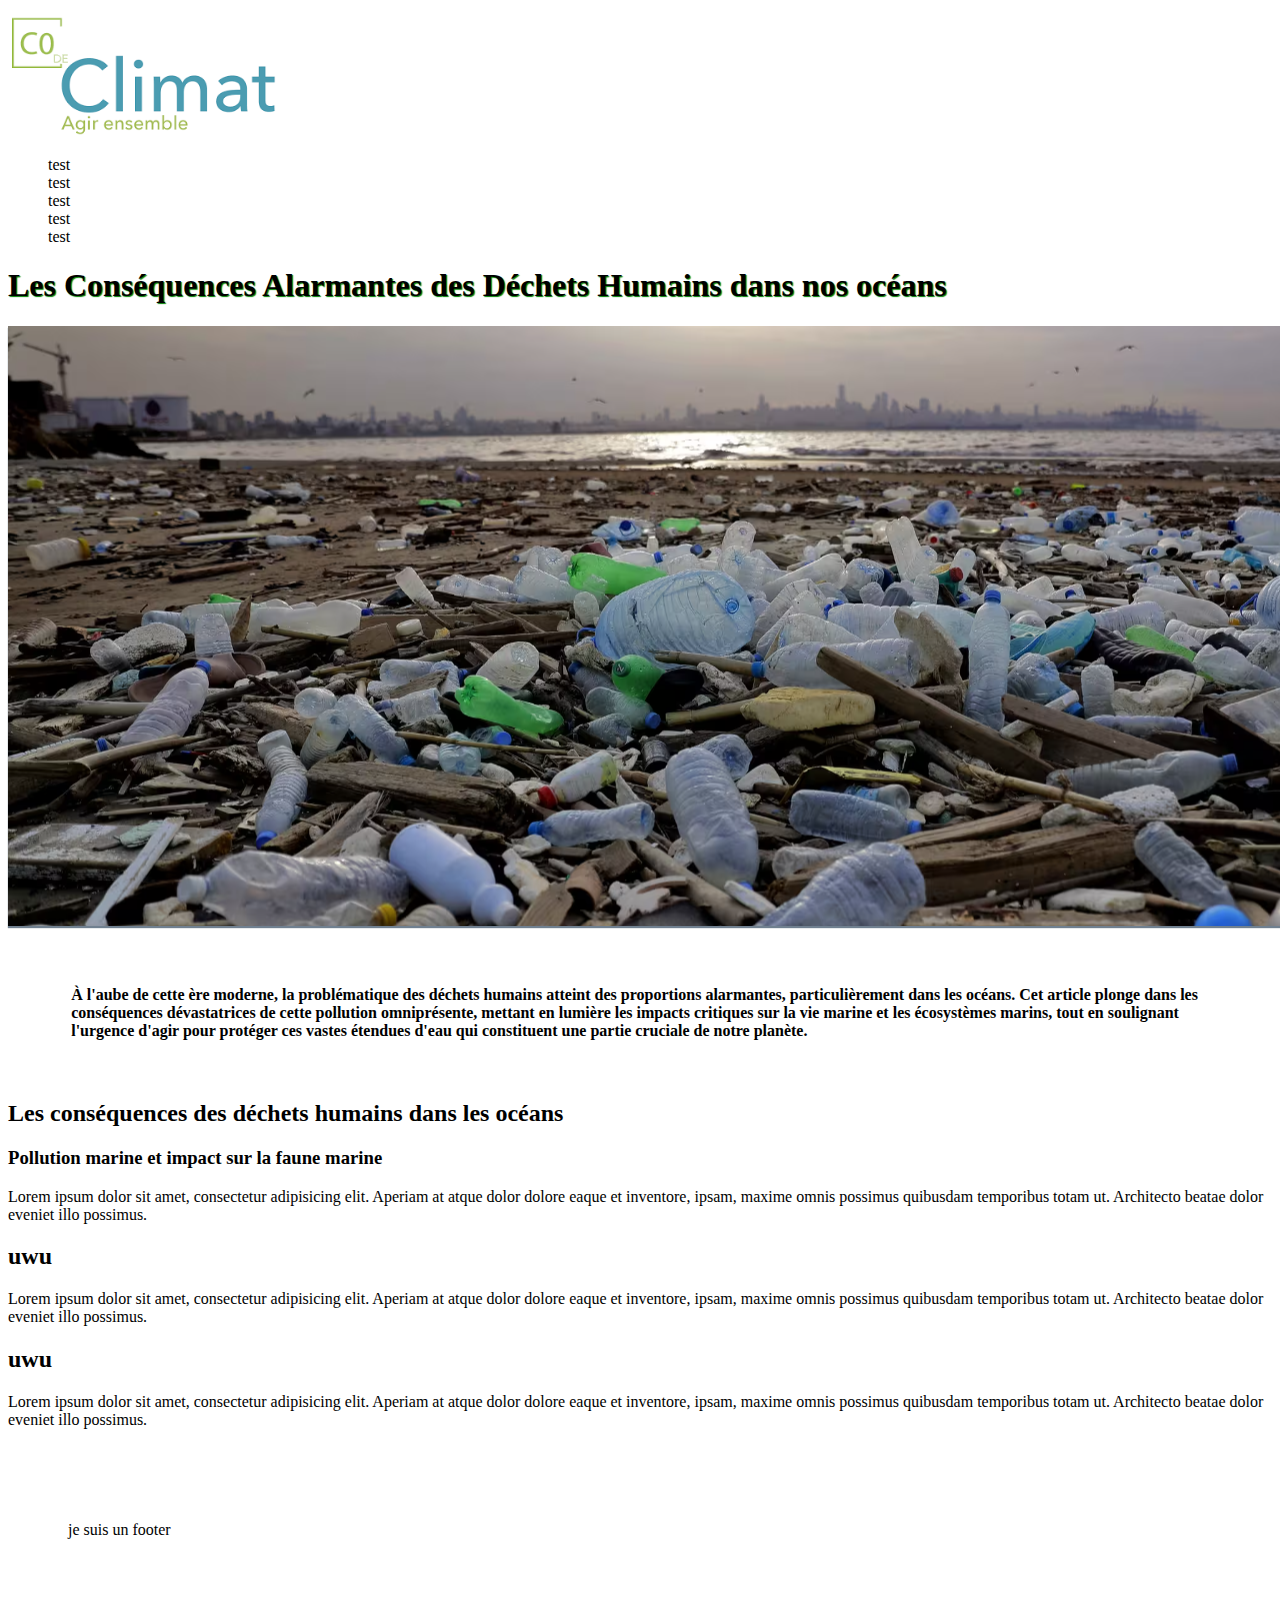
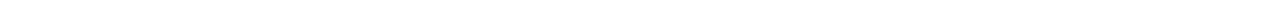
==== pages/conqequenceOcean.html @ 8c34ffa1 "starter pack" ====
<!DOCTYPE html>
<html lang="fr">
    <head>
        <meta charset="utf-8">
        <title>Conséquence - Océans</title>
        <link href="https://cdn.jsdelivr.net/npm/bootstrap@5.3.0-alpha1/dist/css/bootstrap.min.css" rel="stylesheet" integrity="sha384-GLhlTQ8iRABdZLl6O3oVMWSktQOp6b7In1Zl3/Jr59b6EGGoI1aFkw7cmDA6j6gD" crossorigin="anonymous">
        <link href="../css/style.css" rel="stylesheet">
        <script src="../templates_js/function.js"></script>
    </head>
    <body>
        <header class="container">
            <div class="row d-flex justify-content-between">
                <p class="col-4">
                    <a href="/index.html">
                        <img src="/assets/logo.png" alt="Logo" width="" height="120">
                    </a>
                </p>
                <menu class="col-6 d-flex justify-content-around align-items-center">
                    <li><a href="#">test</a></li>
                    <li><a href="#">test</a></li>
                    <li><a href="#">test</a></li>
                    <li><a href="#">test</a></li>
                    <li><a href="#">test</a></li>
                </menu>
            </div>
        </header>
        <div class="container">
            <div class="row">
                <h1 class="text-center m-5 title-article">Les Conséquences Alarmantes des Déchets Humains dans nos océans</h1>
            </div>
        </div>
        <div class="row banniere-ocean"></div>
        <main class="container">
            <div class="row my-5">
                <h4 class="intro">
                    À l'aube de cette ère moderne, la problématique des déchets humains atteint des proportions alarmantes, particulièrement dans les océans.
                    Cet article plonge dans les conséquences dévastatrices de cette pollution omniprésente, mettant en lumière les impacts critiques sur la vie marine et les
                    écosystèmes marins, tout en soulignant l'urgence d'agir pour protéger ces vastes étendues d'eau qui constituent une partie cruciale de notre planète.
                </h4>
            </div>
            <div class="row my-5">
                <h2 class="my-4">Les conséquences des déchets humains dans les océans</h2>
                <h3>Pollution marine et impact sur la faune marine</h3>
                <p>Lorem ipsum dolor sit amet, consectetur adipisicing elit. Aperiam at atque dolor dolore eaque
                    et inventore, ipsam, maxime omnis possimus quibusdam temporibus totam ut. Architecto beatae dolor eveniet illo possimus.</p>
            </div>
            <div class="row my-5">
                <h2 class="my-4">uwu</h2>
                <p>Lorem ipsum dolor sit amet, consectetur adipisicing elit. Aperiam at atque dolor dolore eaque
                    et inventore, ipsam, maxime omnis possimus quibusdam temporibus totam ut. Architecto beatae dolor eveniet illo possimus.</p>
            </div>
            <div class="row my-5">
                <h2 class="my-4">uwu</h2>
                <p>Lorem ipsum dolor sit amet, consectetur adipisicing elit. Aperiam at atque dolor dolore eaque
                    et inventore, ipsam, maxime omnis possimus quibusdam temporibus totam ut. Architecto beatae dolor eveniet illo possimus.</p>
            </div>
        </main>
        <footer class="container">
            <div class="row">
                <div class="col-6">
                    <p>je suis un footer</p>
                </div>
            </div>
        </footer>
    </body>
</html>
---- css/style.css ----
/** Fonts */
h1 {
    color: white;
    text-shadow: 1px 1px 1px green;
}

/** Header */
header li {
    list-style-type: none;
}

header a {
    color: black;
    text-decoration: none;
}

/** PAGE accueil */
.banniere {
    width: 100.6%;
    height: 600px;
    background-image: url("../assets/banniere-climat.jpg");
    background-position: center;
}

.title {
    padding: 100px 0 100px 290px;
}

.section {
    padding: 100px 0;
}

.section-text {
    height: 460px;
    padding: 60px;
}

.btn {
    background-color: white;
    padding: 12px 60px;
    border: 1px solid black;
    border-radius: 25px;
}

.btn:hover {
    background-color: green;
    color: white;
    transition: 0.5s;
}

.section-consequence img{
    border-radius: 40px;
}

.section-child {
    width: 80%;
    padding: 30px 60px;
    background-color: white;
    position: relative;
    bottom: 100px;
}

.section-child:hover {
    background-color: darkseagreen;
    color: white;
    transition: 0.5s;
}

.section-intox {
    width: 100.6%;
    background-color: seagreen;
    padding: 60px 280px;
}

/** Footer */
footer {
    padding: 60px;
}

/** Article global */
.title-article {
    color: black;
}

.intro {
    width: 90%;
    margin: 60px auto;
}

/** article Océan */
.banniere-ocean {
    box-shadow: 0 2px 1px slategrey;
    width: 1653px;
    height: 600px;
    margin: auto;
    background-image: url("../assets/dechet.PNG");
    background-position: center;
}
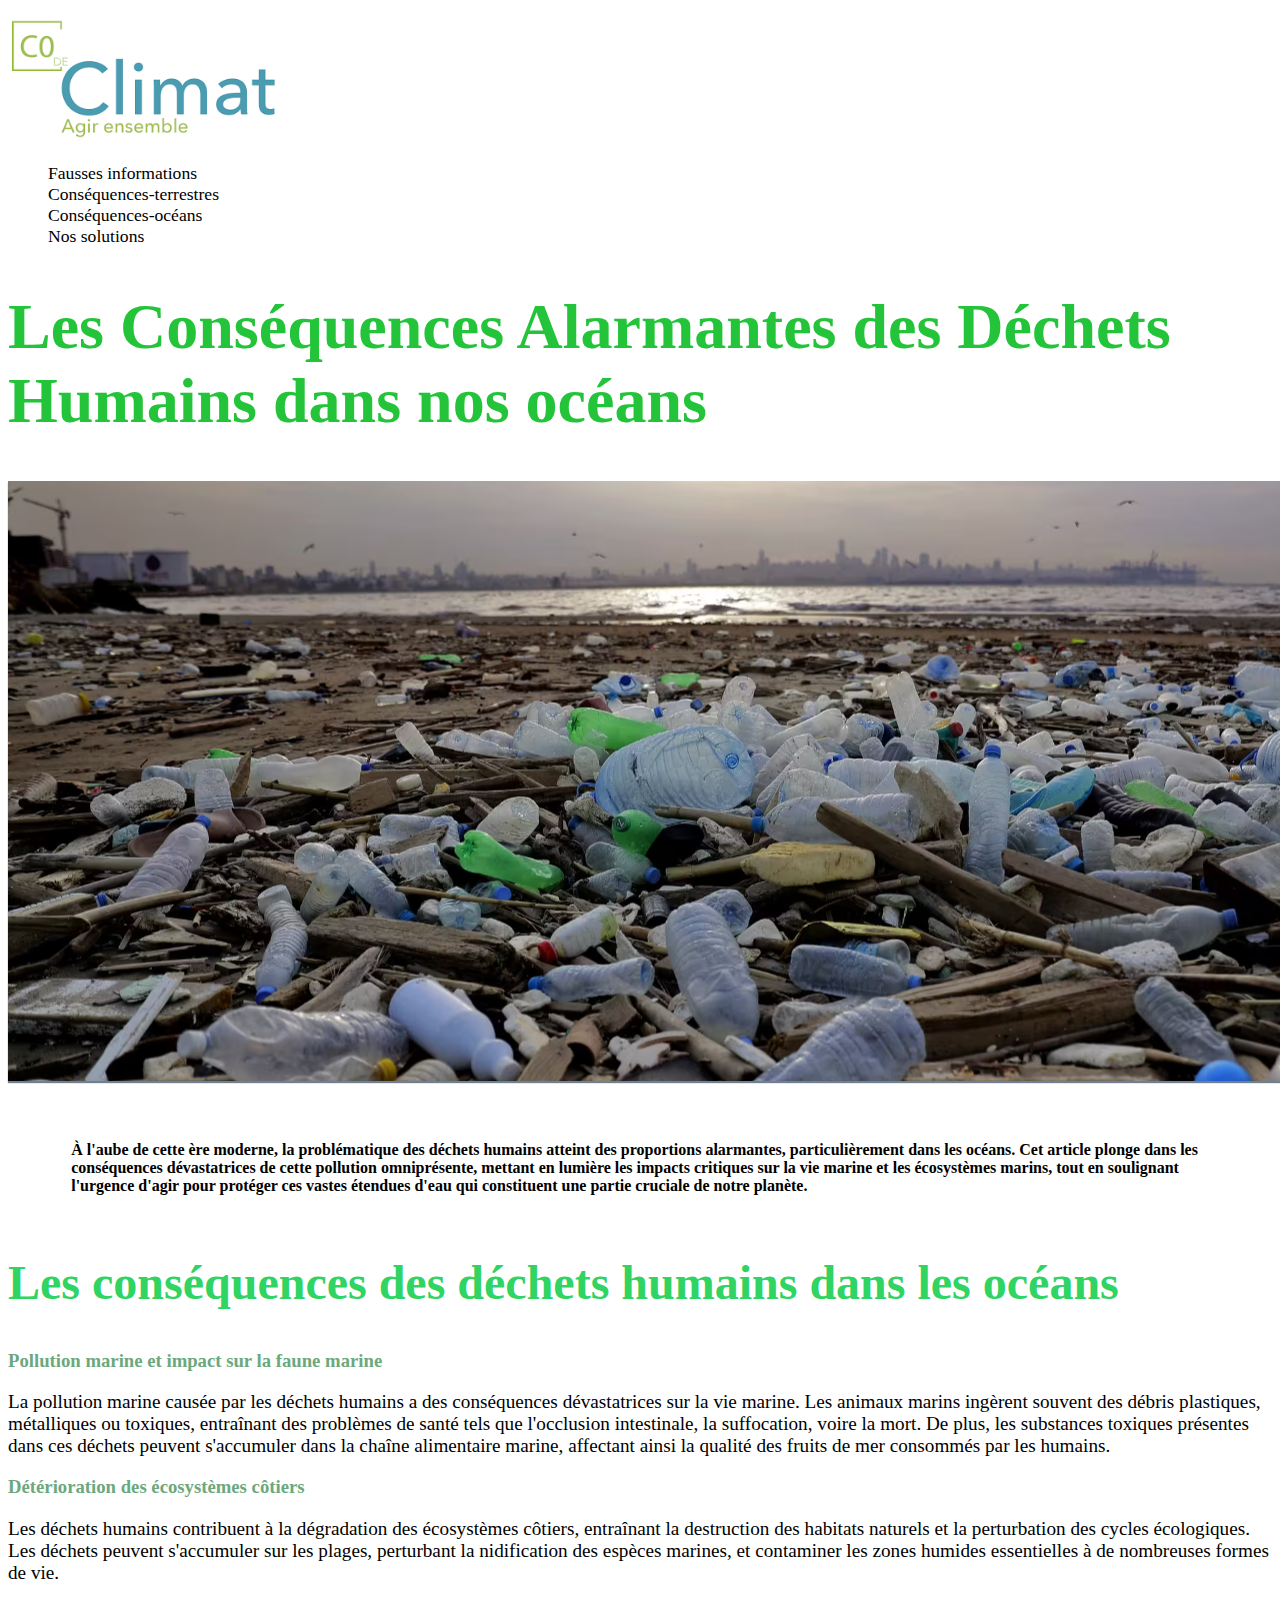
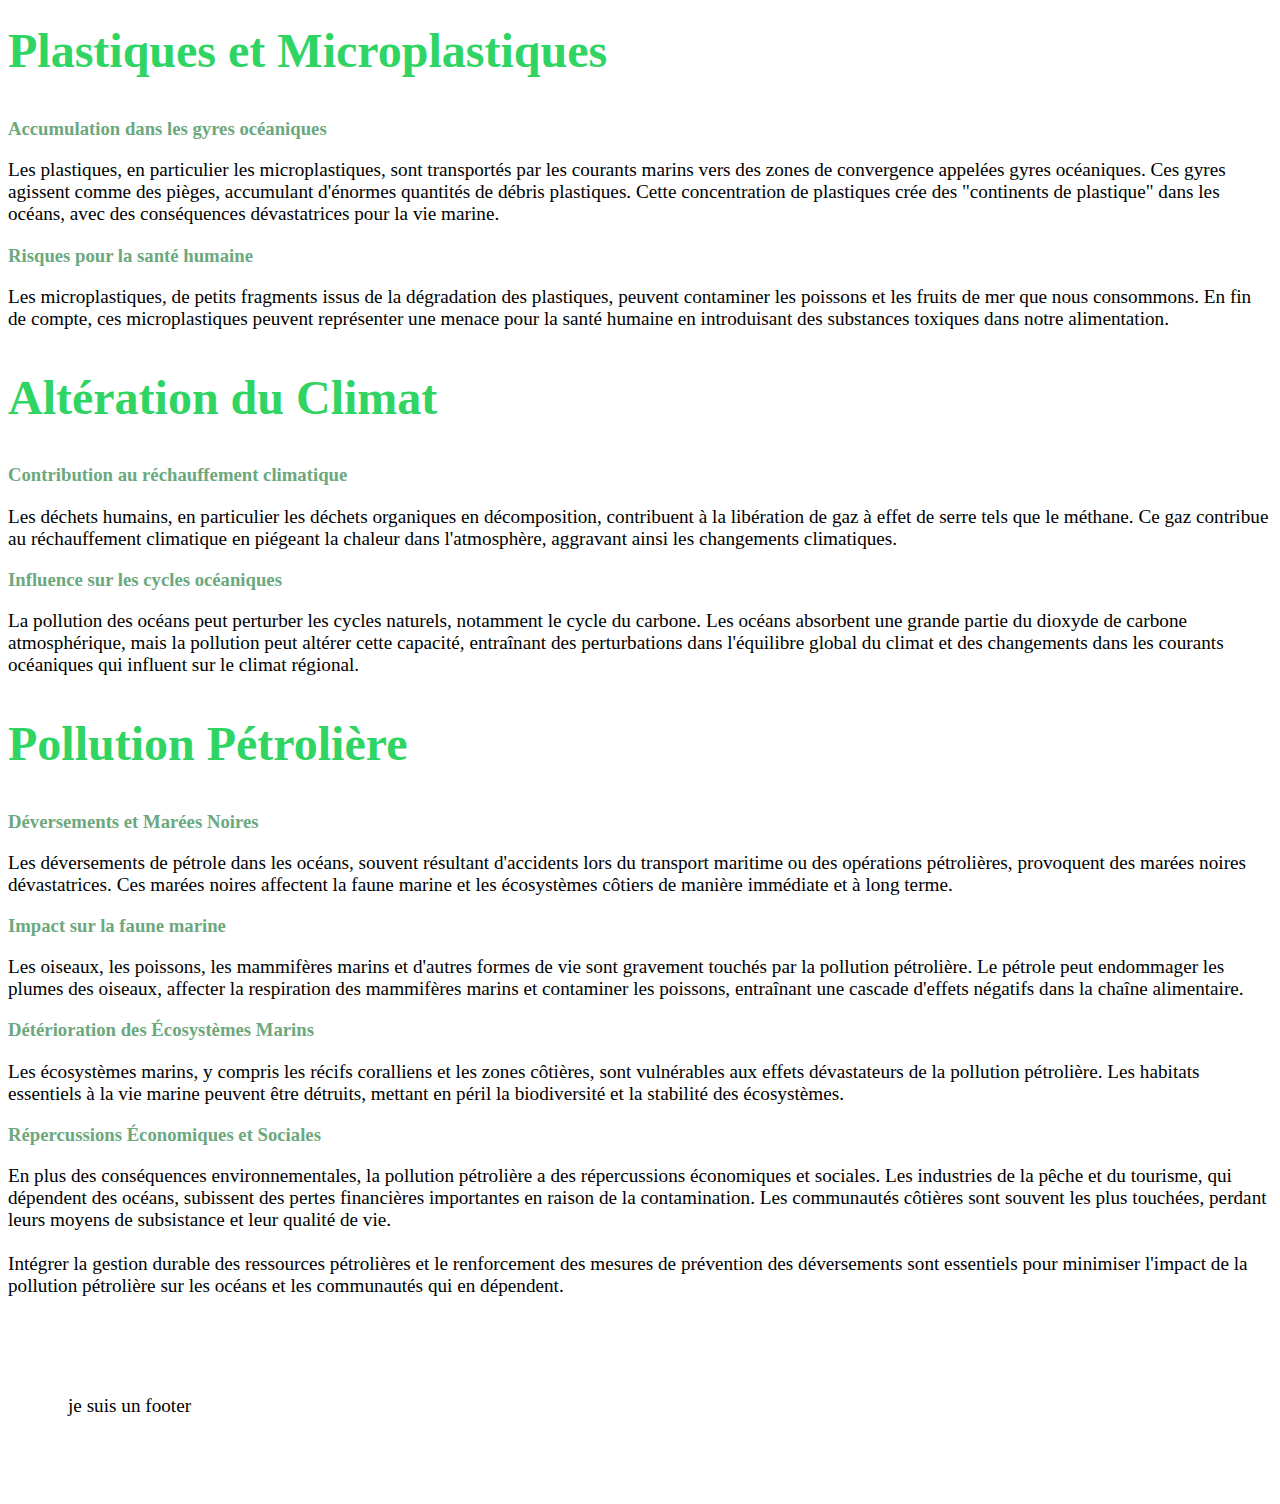
==== commit 1eb8a56a: "starter pack" ====
--- a/pages/conqequenceOcean.html
+++ b/pages/conqequenceOcean.html
@@ -15,12 +15,11 @@
                         <img src="/assets/logo.png" alt="Logo" width="" height="120">
                     </a>
                 </p>
-                <menu class="col-6 d-flex justify-content-around align-items-center">
-                    <li><a href="#">test</a></li>
-                    <li><a href="#">test</a></li>
-                    <li><a href="#">test</a></li>
-                    <li><a href="#">test</a></li>
-                    <li><a href="#">test</a></li>
+                <menu class="col-8 d-flex justify-content-around align-items-center">
+                    <li><a href="../pages/intox.html">Fausses informations</a></li>
+                    <li><a href="../pages/conqequenceTerre.html">Conséquences-terrestres</a></li>
+                    <li><a href="../pages/conqequenceOcean.html">Conséquences-océans</a></li>
+                    <li><a href="../pages/solutions.html">Nos solutions</a></li>
                 </menu>
             </div>
         </header>
@@ -40,19 +39,74 @@
             </div>
             <div class="row my-5">
                 <h2 class="my-4">Les conséquences des déchets humains dans les océans</h2>
-                <h3>Pollution marine et impact sur la faune marine</h3>
-                <p>Lorem ipsum dolor sit amet, consectetur adipisicing elit. Aperiam at atque dolor dolore eaque
-                    et inventore, ipsam, maxime omnis possimus quibusdam temporibus totam ut. Architecto beatae dolor eveniet illo possimus.</p>
+                <h3 class="mt-3">Pollution marine et impact sur la faune marine</h3>
+                <p>
+                    La pollution marine causée par les déchets humains a des conséquences dévastatrices sur la vie marine. Les animaux marins ingèrent souvent des débris plastiques,
+                    métalliques ou toxiques, entraînant des problèmes de santé tels que l'occlusion intestinale, la suffocation, voire la mort. De plus,
+                    les substances toxiques présentes dans ces déchets peuvent s'accumuler dans la chaîne alimentaire marine, affectant ainsi la qualité des fruits de mer
+                    consommés par les humains.
+                </p>
+                <h3 class="mt-3">Détérioration des écosystèmes côtiers</h3>
+                <p>
+                    Les déchets humains contribuent à la dégradation des écosystèmes côtiers, entraînant la destruction des habitats naturels et la perturbation des cycles écologiques.
+                    Les déchets peuvent s'accumuler sur les plages, perturbant la nidification des espèces marines, et contaminer les zones humides essentielles à de nombreuses formes de vie.
+                </p>
             </div>
             <div class="row my-5">
-                <h2 class="my-4">uwu</h2>
-                <p>Lorem ipsum dolor sit amet, consectetur adipisicing elit. Aperiam at atque dolor dolore eaque
-                    et inventore, ipsam, maxime omnis possimus quibusdam temporibus totam ut. Architecto beatae dolor eveniet illo possimus.</p>
+                <h2 class="my-4"> Plastiques et Microplastiques</h2>
+                <h3 class="mt-3">Accumulation dans les gyres océaniques</h3>
+                <p>
+                    Les plastiques, en particulier les microplastiques, sont transportés par les courants marins vers des zones de convergence appelées gyres océaniques.
+                    Ces gyres agissent comme des pièges, accumulant d'énormes quantités de débris plastiques. Cette concentration de plastiques crée des "continents de plastique"
+                    dans les océans, avec des conséquences dévastatrices pour la vie marine.
+                </p>
+                <h3 class="mt-3">Risques pour la santé humaine</h3>
+                <p>
+                    Les microplastiques, de petits fragments issus de la dégradation des plastiques, peuvent contaminer les poissons et les fruits de mer que nous consommons.
+                    En fin de compte, ces microplastiques peuvent représenter une menace pour la santé humaine en introduisant des substances toxiques dans notre alimentation.
+                </p>
             </div>
             <div class="row my-5">
-                <h2 class="my-4">uwu</h2>
-                <p>Lorem ipsum dolor sit amet, consectetur adipisicing elit. Aperiam at atque dolor dolore eaque
-                    et inventore, ipsam, maxime omnis possimus quibusdam temporibus totam ut. Architecto beatae dolor eveniet illo possimus.</p>
+                <h2 class="my-4">Altération du Climat</h2>
+                <h3>Contribution au réchauffement climatique</h3>
+                <p>
+                    Les déchets humains, en particulier les déchets organiques en décomposition, contribuent à la libération de gaz à effet de serre tels que le méthane.
+                    Ce gaz contribue au réchauffement climatique en piégeant la chaleur dans l'atmosphère, aggravant ainsi les changements climatiques.
+                </p>
+                <h3 class="mt-3">Influence sur les cycles océaniques</h3>
+                <p>
+                    La pollution des océans peut perturber les cycles naturels, notamment le cycle du carbone. Les océans absorbent une grande partie du dioxyde de carbone atmosphérique,
+                    mais la pollution peut altérer cette capacité, entraînant des perturbations dans l'équilibre global du climat et des changements dans les courants océaniques qui
+                    influent sur le climat régional.
+                </p>
+            </div>
+            <div class="row my-5">
+                <h2 class="my-4"> Pollution Pétrolière</h2>
+                <h3>Déversements et Marées Noires</h3>
+                <p>
+                    Les déversements de pétrole dans les océans, souvent résultant d'accidents lors du transport maritime ou des opérations pétrolières,
+                    provoquent des marées noires dévastatrices. Ces marées noires affectent la faune marine et les écosystèmes côtiers de manière immédiate et à long terme.
+                </p>
+                <h3 class="mt-3">Impact sur la faune marine</h3>
+                <p>
+                    Les oiseaux, les poissons, les mammifères marins et d'autres formes de vie sont gravement touchés par la pollution pétrolière.
+                    Le pétrole peut endommager les plumes des oiseaux, affecter la respiration des mammifères marins et contaminer les poissons,
+                    entraînant une cascade d'effets négatifs dans la chaîne alimentaire.
+                </p>
+                <h3 class="mt-3">Détérioration des Écosystèmes Marins</h3>
+                <p>
+                    Les écosystèmes marins, y compris les récifs coralliens et les zones côtières, sont vulnérables aux effets dévastateurs de la pollution pétrolière.
+                    Les habitats essentiels à la vie marine peuvent être détruits, mettant en péril la biodiversité et la stabilité des écosystèmes.
+                </p>
+                <h3 class="mt-3">Répercussions Économiques et Sociales</h3>
+                <p>
+                    En plus des conséquences environnementales, la pollution pétrolière a des répercussions économiques et sociales. Les industries de la pêche et du tourisme,
+                    qui dépendent des océans, subissent des pertes financières importantes en raison de la contamination. Les communautés côtières sont souvent les plus touchées,
+                    perdant leurs moyens de subsistance et leur qualité de vie.<br/>
+                    <br/>
+                    Intégrer la gestion durable des ressources pétrolières et le renforcement des mesures de prévention des déversements sont essentiels pour minimiser
+                    l'impact de la pollution pétrolière sur les océans et les communautés qui en dépendent.
+                </p>
             </div>
         </main>
         <footer class="container">
--- a/css/style.css
+++ b/css/style.css
@@ -4,9 +4,33 @@
     text-shadow: 1px 1px 1px green;
 }
 
+.title-article {
+    font-size: 4rem;
+    color: #23c439!important;
+    text-shadow: none;
+}
+
+h2 {
+    font-size: 3rem;
+    color: #2fd463;
+}
+
+h3 {
+    color: #6ca87e;
+}
+
+p {
+    font-size: 1.2rem;
+}
+
 /** Header */
 header li {
     list-style-type: none;
+    font-size: 1.1rem;
+}
+
+header a:hover {
+    color: #2fd463;
 }
 
 header a {
@@ -43,7 +67,7 @@
 }
 
 .btn:hover {
-    background-color: green;
+    background-color: #b3d42f;
     color: white;
     transition: 0.5s;
 }
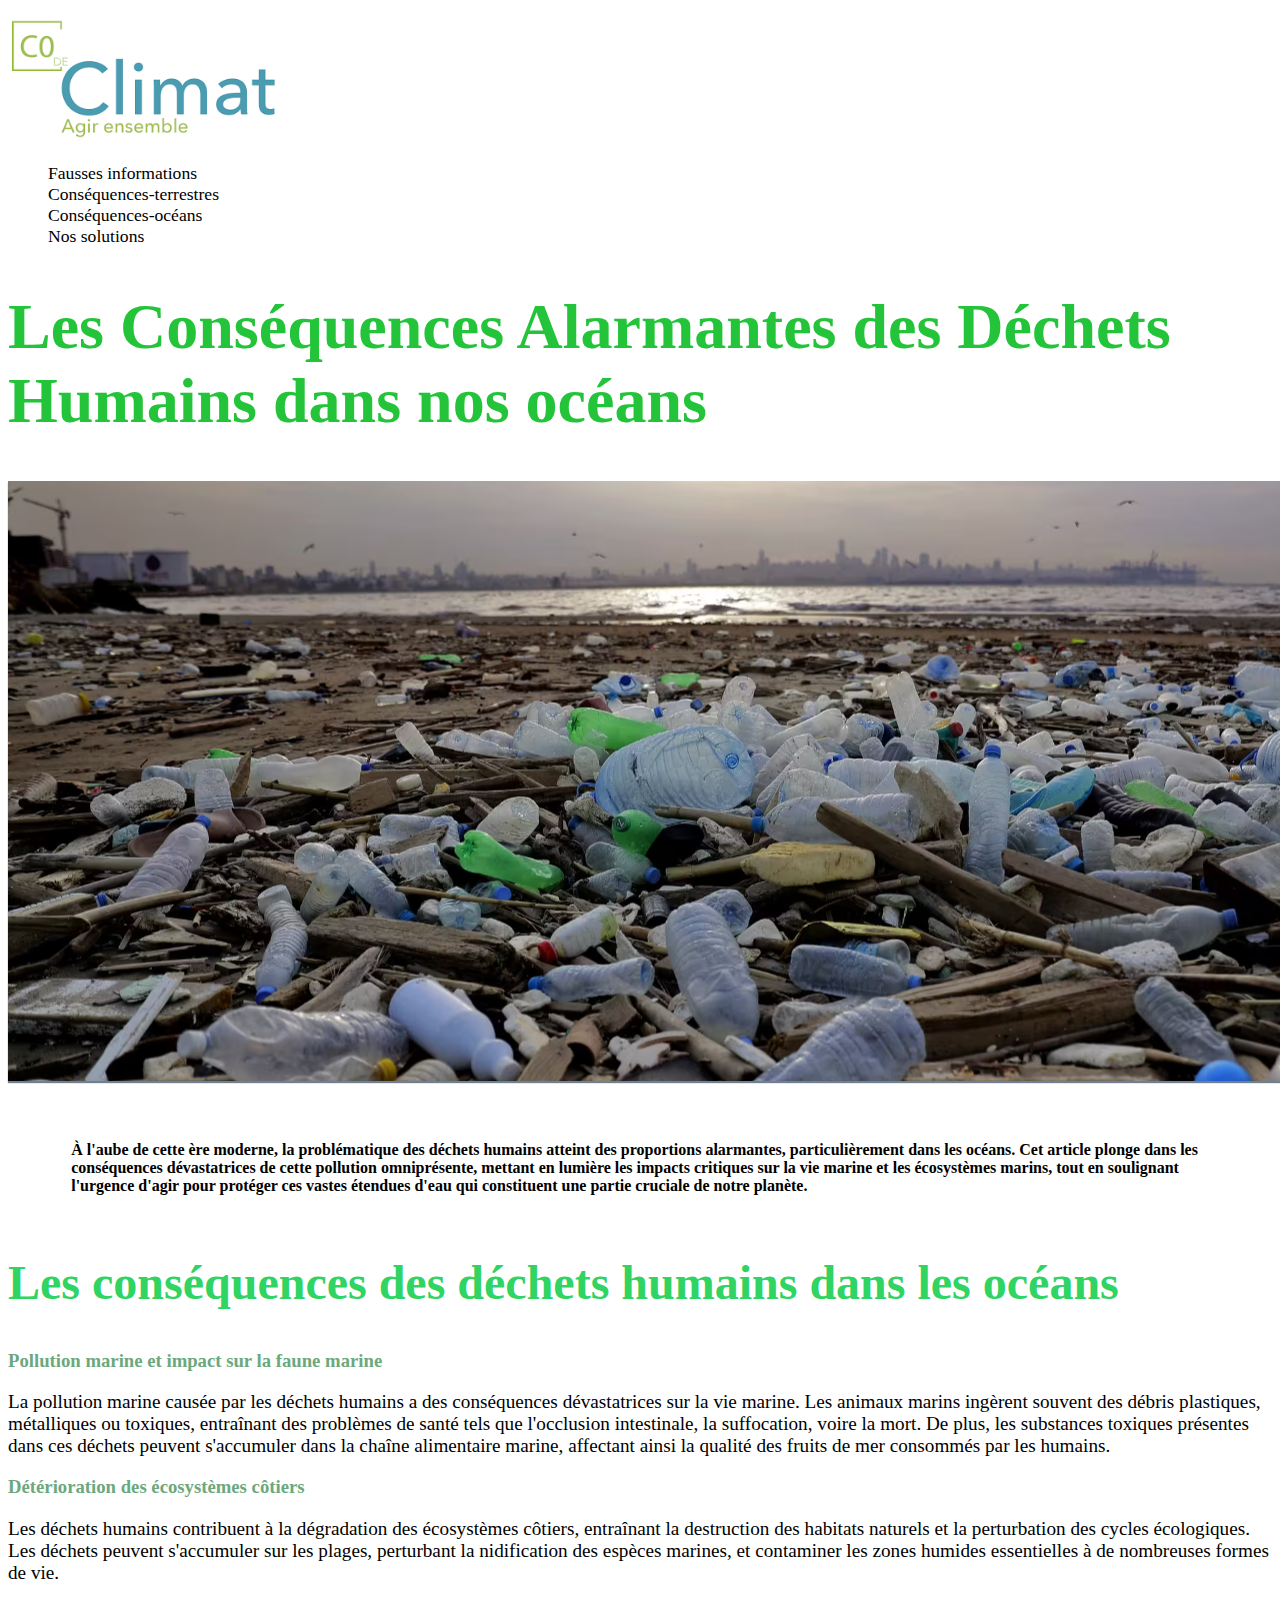
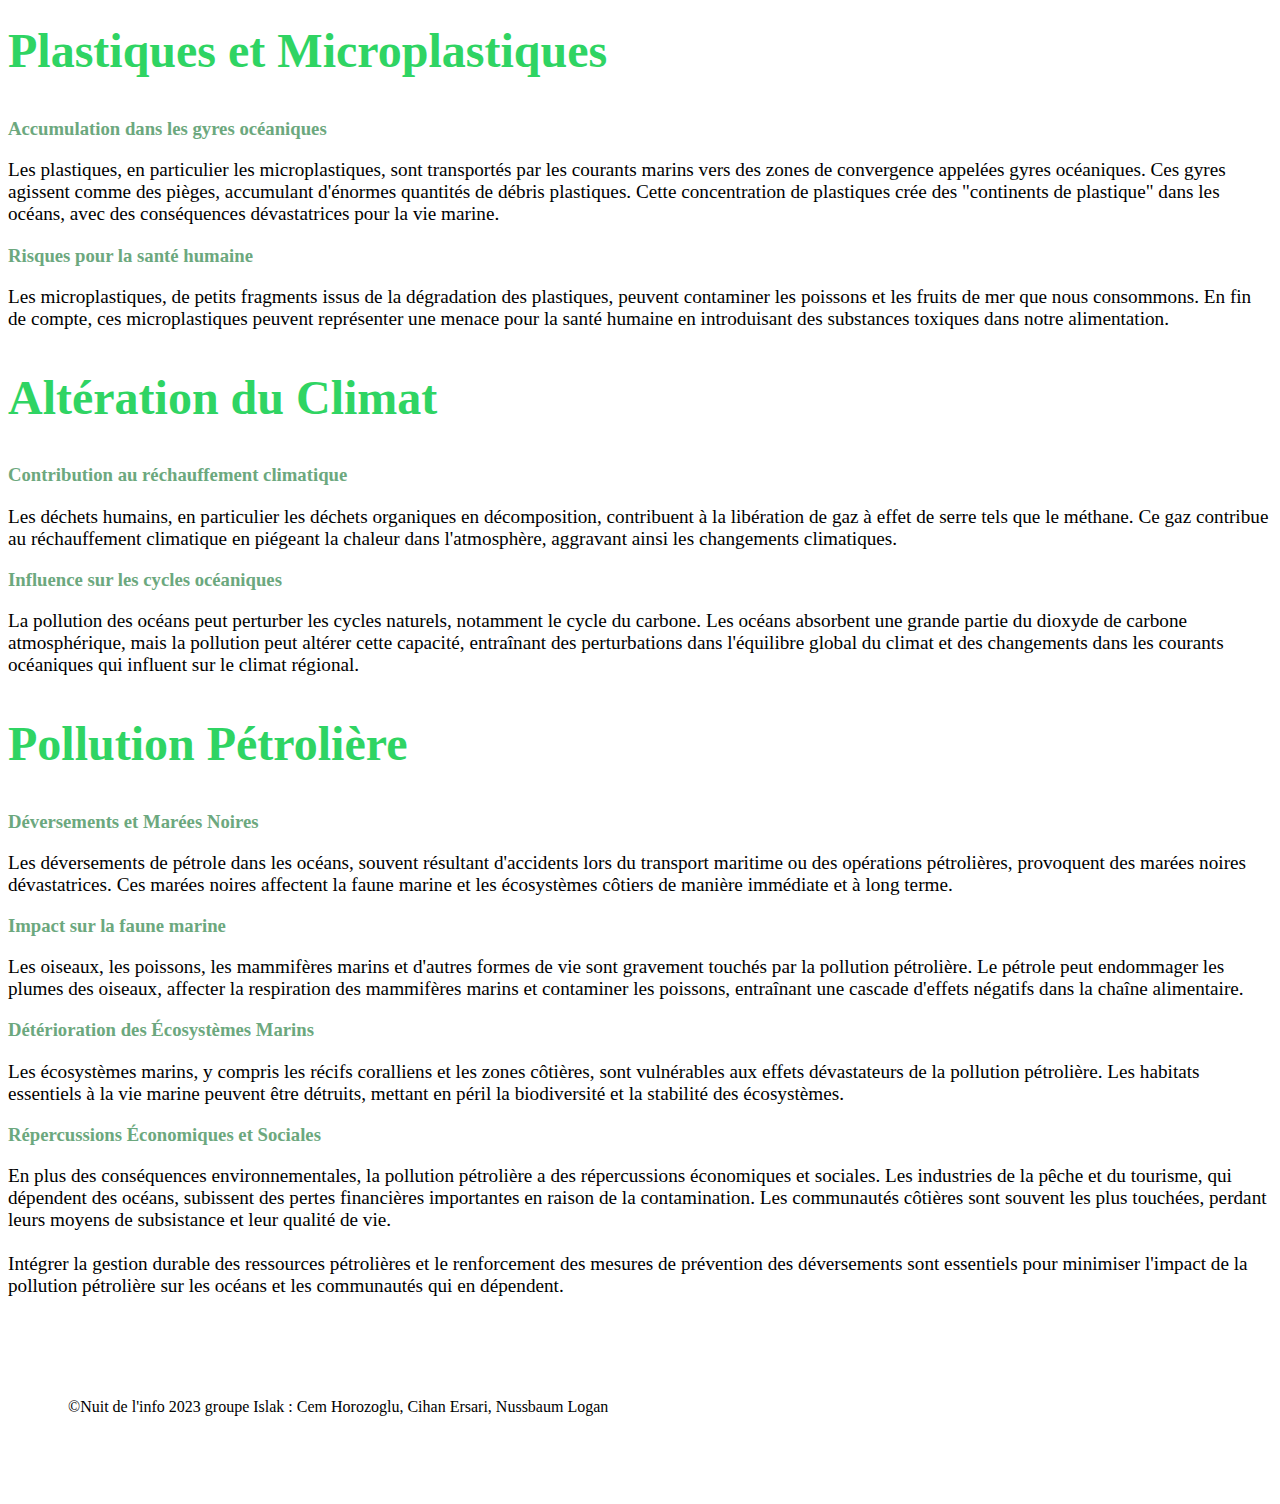
==== commit f23b92b8: "starter pack" ====
--- a/pages/conqequenceOcean.html
+++ b/pages/conqequenceOcean.html
@@ -112,7 +112,7 @@
         <footer class="container">
             <div class="row">
                 <div class="col-6">
-                    <p>je suis un footer</p>
+                    <p><small>©Nuit de l'info 2023 groupe Islak : Cem Horozoglu, Cihan Ersari, Nussbaum Logan</small></p>
                 </div>
             </div>
         </footer>
--- a/css/style.css
+++ b/css/style.css
@@ -56,7 +56,7 @@
 
 .section-text {
     height: 460px;
-    padding: 60px;
+    padding: 0 60px;
 }
 
 .btn {
@@ -67,7 +67,7 @@
 }
 
 .btn:hover {
-    background-color: #b3d42f;
+    background-color: black;
     color: white;
     transition: 0.5s;
 }
@@ -85,7 +85,7 @@
 }
 
 .section-child:hover {
-    background-color: darkseagreen;
+    background-color: #9ae6cb;
     color: white;
     transition: 0.5s;
 }
